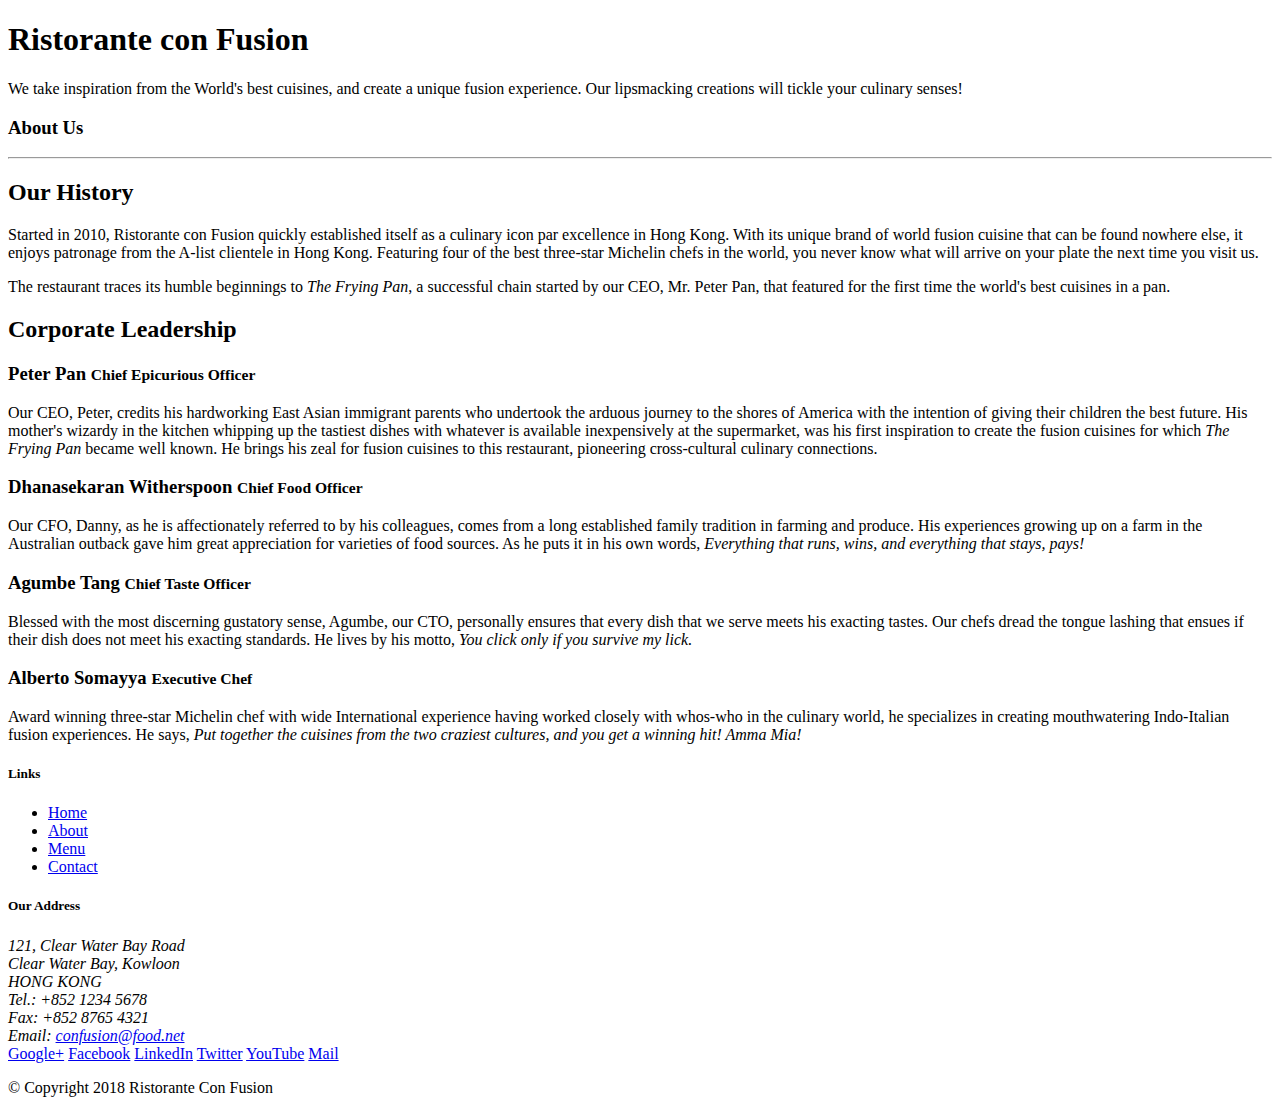
==== aboutus.html @ 0ed4d9d5 "New commit" ====
<!DOCTYPE html>
<html lang="en">

<head>

    <title>Ristorante Con Fusion: About Us</title>

</head>

<body>

    <header class="jumbotron">
        <div class="container">
            <div class="row row-header">
                <div class="col-12 col-sm-6">
                    <h1>Ristorante con Fusion</h1>
                    <p>We take inspiration from the World's best cuisines, and create a unique fusion experience. Our lipsmacking creations will tickle your culinary senses!</p>
                </div>
                <div class="col-12 col-sm">
                </div>
            </div>
        </div>
    </header>

    <div>
        <div>
            <div>
               <h3>About Us</h3>
               <hr>
            </div>
        </div>

        <div>
            <div>
                <h2>Our History</h2>
                <p>Started in 2010, Ristorante con Fusion quickly established itself as a culinary icon par excellence in Hong Kong. With its unique brand of world fusion cuisine that can be found nowhere else, it enjoys patronage from the A-list clientele in Hong Kong.  Featuring four of the best three-star Michelin chefs in the world, you never know what will arrive on your plate the next time you visit us.</p>
                <p>The restaurant traces its humble beginnings to <em>The Frying Pan</em>, a successful chain started by our CEO, Mr. Peter Pan, that featured for the first time the world's best cuisines in a pan.</p>
            </div>
            <div>
            </div>
        </div>


        <div>
            <div>
                <h2>Corporate Leadership</h2>
                <h3>Peter Pan <small>Chief Epicurious Officer</small></h3>
                <p>Our CEO, Peter, credits his hardworking East Asian immigrant parents who undertook the arduous journey to the shores of America with the intention of giving their children the best future. His mother's wizardy in the kitchen whipping up the tastiest dishes with whatever is available inexpensively at the supermarket, was his first inspiration to create the fusion cuisines for which <em>The Frying Pan</em> became well known. He brings his zeal for fusion cuisines to this restaurant, pioneering cross-cultural culinary connections.</p>
                <h3>Dhanasekaran Witherspoon <small>Chief Food Officer</small></h3>
                <p>Our CFO, Danny, as he is affectionately referred to by his colleagues, comes from a long established family tradition in farming and produce. His experiences growing up on a farm in the Australian outback gave him great appreciation for varieties of food sources. As he puts it in his own words, <em>Everything that runs, wins, and everything that stays, pays!</em></p>
                <h3>Agumbe Tang <small>Chief Taste Officer</small></h3>
                <p>Blessed with the most discerning gustatory sense, Agumbe, our CTO, personally ensures that every dish that we serve meets his exacting tastes. Our chefs dread the tongue lashing that ensues if their dish does not meet his exacting standards. He lives by his motto, <em>You click only if you survive my lick.</em></p>
                <h3>Alberto Somayya <small>Executive Chef</small></h3>
                <p>Award winning three-star Michelin chef with wide International experience having worked closely with whos-who in the culinary world, he specializes in creating mouthwatering Indo-Italian fusion experiences. He says, <em>Put together the cuisines from the two craziest cultures, and you get a winning hit! Amma Mia!</em></p>
            </div>
       </div>

    </div>

    <footer class="footer">
        <div class="container">
            <div class="row">             
                <div class="col-4 offset-1 col-sm-2">
                    <h5>Links</h5>
                    <ul class="list-unstyled">
                        <li><a href="#">Home</a></li>
                        <li><a href="#">About</a></li>
                        <li><a href="#">Menu</a></li>
                        <li><a href="#">Contact</a></li>
                    </ul>
                </div>
                <div class="col-7 col-sm-5">
                    <h5>Our Address</h5>
                    <address>
		              121, Clear Water Bay Road<br>
		              Clear Water Bay, Kowloon<br>
		              HONG KONG<br>
		              Tel.: +852 1234 5678<br>
		              Fax: +852 8765 4321<br>
		              Email: <a href="mailto:confusion@food.net">confusion@food.net</a>
		           </address>
                </div>
                <div class="col-12 col-sm-4 align-self-center">
                    <div class="text-center">
                        <a href="http://google.com/+">Google+</a>
                        <a href="http://www.facebook.com/profile.php?id=">Facebook</a>
                        <a href="http://www.linkedin.com/in/">LinkedIn</a>
                        <a href="http://twitter.com/">Twitter</a>
                        <a href="http://youtube.com/">YouTube</a>
                        <a href="mailto:">Mail</a>
                    </div>
                </div>
           </div>
           <div class="row justify-content-center">             
                <div class="col-auto">
                    <p>© Copyright 2018 Ristorante Con Fusion</p>
                </div>
           </div>
        </div>
    </footer>
    
</body>

</html>
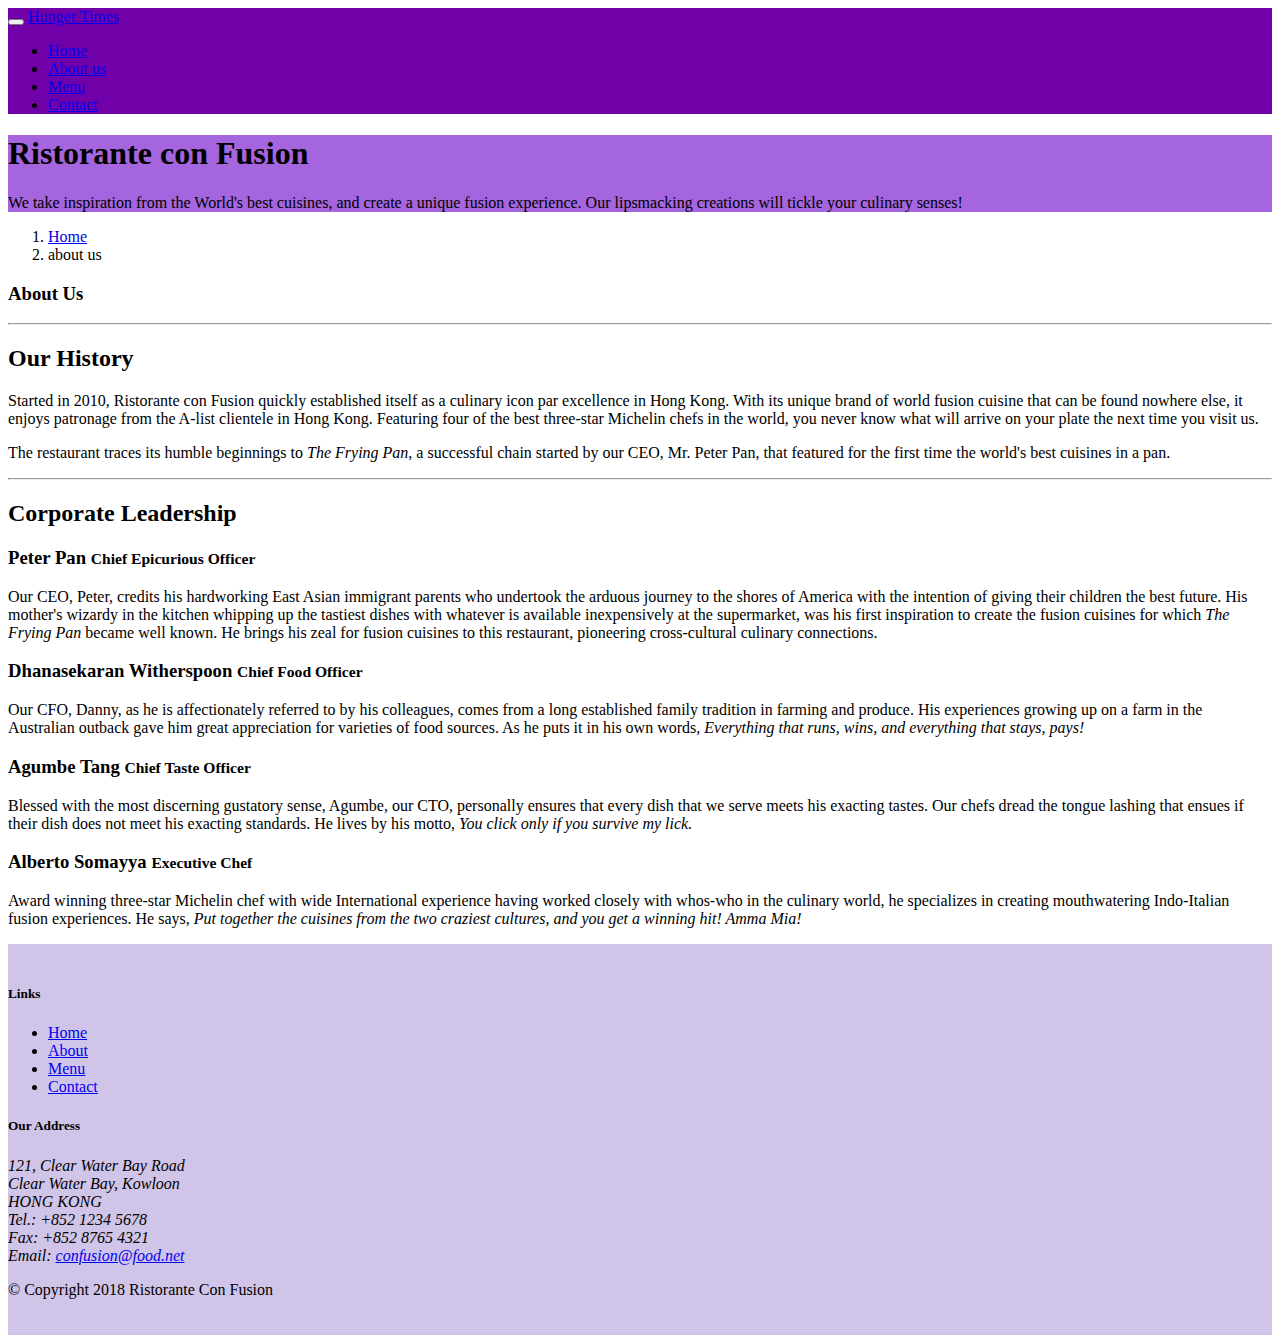
==== commit 67f7ef3c: "buttons" ====
--- a/aboutus.html
+++ b/aboutus.html
@@ -2,19 +2,47 @@
 <html lang="en">
 
 <head>
+    <meta charset="utf-8">
+    <meta name="viewport" content="width=device-width, initial-scale=1, shrink-to-fit=no">
+    <meta http-equiv="x-ua-compatible" content="ie=edge">
+
+    <!-- Bootstrap CSS -->
+    
+    <link rel="stylesheet" href="node_modules/bootstrap/dist/css/bootstrap.min.css">
+    <link rel="stylesheet" href="node_modules/font-awesome/css/font-awesome.min.css">
+    <link rel="stylesheet" href="node_modules/bootstrap-social/bootstrap-social.css">
+    <link href="css/style.css" rel="stylesheet">
 
     <title>Ristorante Con Fusion: About Us</title>
 
 </head>
 
 <body>
+    <div class="navbar navbar-dark navbar-expand-sm  fixed-to-top">
+        <div class="container">
+            <button class="navbar-toggler" type="button" data-toggle="collapse" data-target="#Navbar">
+                <span class="navbar-toggler-icon"></span>
+            </button>
+            <a class="navbar-brand" href="#">Hunger Times</a>
+            <div class="collapse navbar-collapse" id="Navbar">
+                <ul class="navbar-nav mr-auto">
+                    <li class="nav-item active"><a class="nav-link " href="#"><span class="fa fa-home fa-lg"> Home </span></a></li>
+                    <li class="nav-item"><a class="nav-link " href="aboutus.html"><span class="fa fa-info fa-lg"> About us </span></a></li>
+                    <li class="nav-item"><a class="nav-link " href="#"> <span class="fa fa-list fa-lg"> Menu </span></a></li>
+                    <li class="nav-item"><a class="nav-link " href="#"> <span class="fa fa-address-card fa-lg"> Contact </span></a></li>
+            </div>
 
-    <header class="jumbotron">
+            </ul>
+        </div>
+
+    </div>
+    <header class="jumbotron" style="background-color: rgb(164, 101, 223);">
         <div class="container">
             <div class="row row-header">
                 <div class="col-12 col-sm-6">
                     <h1>Ristorante con Fusion</h1>
-                    <p>We take inspiration from the World's best cuisines, and create a unique fusion experience. Our lipsmacking creations will tickle your culinary senses!</p>
+                    <p>We take inspiration from the World's best cuisines, and create a unique fusion experience. Our
+                        lipsmacking creations will tickle your culinary senses!</p>
                 </div>
                 <div class="col-12 col-sm">
                 </div>
@@ -22,47 +50,76 @@
         </div>
     </header>
 
-    <div>
-        <div>
-            <div>
-               <h3>About Us</h3>
-               <hr>
+
+    <div class="container">
+        <div class="row">
+              <ol class="col-12 breadcrumb">
+                  <li class="breadcrumb-item"><a href="index.html">Home</a></li>
+                  <li class="breadcrumb-item active">about us</li>
+              </ol>
+            <div class="col-12">
+            <h3>About Us</h3>
+            <hr>
             </div>
         </div>
+    </div>
 
-        <div>
-            <div>
-                <h2>Our History</h2>
-                <p>Started in 2010, Ristorante con Fusion quickly established itself as a culinary icon par excellence in Hong Kong. With its unique brand of world fusion cuisine that can be found nowhere else, it enjoys patronage from the A-list clientele in Hong Kong.  Featuring four of the best three-star Michelin chefs in the world, you never know what will arrive on your plate the next time you visit us.</p>
-                <p>The restaurant traces its humble beginnings to <em>The Frying Pan</em>, a successful chain started by our CEO, Mr. Peter Pan, that featured for the first time the world's best cuisines in a pan.</p>
-            </div>
-            <div>
-            </div>
+    <div class="container">
+        <div class="col-sm-6">
+            <h2>Our History</h2>
+            <p>Started in 2010, Ristorante con Fusion quickly established itself as a culinary icon par excellence in
+                Hong Kong. With its unique brand of world fusion cuisine that can be found nowhere else, it enjoys
+                patronage from the A-list clientele in Hong Kong. Featuring four of the best three-star Michelin chefs
+                in the world, you never know what will arrive on your plate the next time you visit us.</p>
+            <p>The restaurant traces its humble beginnings to <em>The Frying Pan</em>, a successful chain started by our
+                CEO, Mr. Peter Pan, that featured for the first time the world's best cuisines in a pan.</p>
+            <hr>
         </div>
 
+        <div class="col-12 col-sm">
 
-        <div>
-            <div>
-                <h2>Corporate Leadership</h2>
-                <h3>Peter Pan <small>Chief Epicurious Officer</small></h3>
-                <p>Our CEO, Peter, credits his hardworking East Asian immigrant parents who undertook the arduous journey to the shores of America with the intention of giving their children the best future. His mother's wizardy in the kitchen whipping up the tastiest dishes with whatever is available inexpensively at the supermarket, was his first inspiration to create the fusion cuisines for which <em>The Frying Pan</em> became well known. He brings his zeal for fusion cuisines to this restaurant, pioneering cross-cultural culinary connections.</p>
-                <h3>Dhanasekaran Witherspoon <small>Chief Food Officer</small></h3>
-                <p>Our CFO, Danny, as he is affectionately referred to by his colleagues, comes from a long established family tradition in farming and produce. His experiences growing up on a farm in the Australian outback gave him great appreciation for varieties of food sources. As he puts it in his own words, <em>Everything that runs, wins, and everything that stays, pays!</em></p>
-                <h3>Agumbe Tang <small>Chief Taste Officer</small></h3>
-                <p>Blessed with the most discerning gustatory sense, Agumbe, our CTO, personally ensures that every dish that we serve meets his exacting tastes. Our chefs dread the tongue lashing that ensues if their dish does not meet his exacting standards. He lives by his motto, <em>You click only if you survive my lick.</em></p>
-                <h3>Alberto Somayya <small>Executive Chef</small></h3>
-                <p>Award winning three-star Michelin chef with wide International experience having worked closely with whos-who in the culinary world, he specializes in creating mouthwatering Indo-Italian fusion experiences. He says, <em>Put together the cuisines from the two craziest cultures, and you get a winning hit! Amma Mia!</em></p>
-            </div>
-       </div>
+        </div>
+    </div>
+
+
+    <div class="container">
+        <div class="col-sm-11">
+
+            <h2>Corporate Leadership</h2>
+            <h3>Peter Pan <small>Chief Epicurious Officer</small></h3>
+            <p class="d-none d-sm-block">Our CEO, Peter, credits his hardworking East Asian immigrant parents who
+                undertook the arduous journey to the shores of America with the intention of giving their children the
+                best future. His mother's wizardy in the kitchen whipping up the tastiest dishes with whatever is
+                available inexpensively at the supermarket, was his first inspiration to create the fusion cuisines for
+                which <em>The Frying Pan</em> became well known. He brings his zeal for fusion cuisines to this
+                restaurant, pioneering cross-cultural culinary connections.</p>
+            <h3>Dhanasekaran Witherspoon <small>Chief Food Officer</small></h3>
+            <p class="d-none d-sm-block">Our CFO, Danny, as he is affectionately referred to by his colleagues, comes
+                from a long established family tradition in farming and produce. His experiences growing up on a farm in
+                the Australian outback gave him great appreciation for varieties of food sources. As he puts it in his
+                own words, <em>Everything that runs, wins, and everything that stays, pays!</em></p>
+            <h3>Agumbe Tang <small>Chief Taste Officer</small></h3>
+            <p class="d-none d-sm-block">Blessed with the most discerning gustatory sense, Agumbe, our CTO, personally
+                ensures that every dish that we serve meets his exacting tastes. Our chefs dread the tongue lashing that
+                ensues if their dish does not meet his exacting standards. He lives by his motto, <em>You click only if
+                    you survive my lick.</em></p>
+            <h3>Alberto Somayya <small>Executive Chef</small></h3>
+            <p class="d-none d-sm-block">Award winning three-star Michelin chef with wide International experience
+                having worked closely with whos-who in the culinary world, he specializes in creating mouthwatering
+                Indo-Italian fusion experiences. He says, <em>Put together the cuisines from the two craziest cultures,
+                    and you get a winning hit! Amma Mia!</em></p>
+
+        </div>
+    </div>
 
     </div>
 
     <footer class="footer">
         <div class="container">
-            <div class="row">             
+            <div class="row">
                 <div class="col-4 offset-1 col-sm-2">
                     <h5>Links</h5>
-                    <ul class="list-unstyled">
+                    <ul class="list-unstyled ">
                         <li><a href="#">Home</a></li>
                         <li><a href="#">About</a></li>
                         <li><a href="#">Menu</a></li>
@@ -72,33 +129,37 @@
                 <div class="col-7 col-sm-5">
                     <h5>Our Address</h5>
                     <address>
-		              121, Clear Water Bay Road<br>
-		              Clear Water Bay, Kowloon<br>
-		              HONG KONG<br>
-		              Tel.: +852 1234 5678<br>
-		              Fax: +852 8765 4321<br>
-		              Email: <a href="mailto:confusion@food.net">confusion@food.net</a>
-		           </address>
+                        121, Clear Water Bay Road<br>
+                        Clear Water Bay, Kowloon<br>
+                        HONG KONG<br>
+                       <i class="fa fa-phone fa-lg"></i> Tel.: +852 1234 5678<br>
+                       <i class="fa fa-fax fa-lg"></i>Fax: +852 8765 4321<br>
+                       <i class="fa fa-envelope fa-lg"></i> Email: <a href="mailto:confusion@food.net">confusion@food.net</a>
+                    </address>
                 </div>
-                <div class="col-12 col-sm-4 align-self-center">
+                <div class="col-sm-12 col-sm-4  align-self-center  ">
                     <div class="text-center">
-                        <a href="http://google.com/+">Google+</a>
-                        <a href="http://www.facebook.com/profile.php?id=">Facebook</a>
-                        <a href="http://www.linkedin.com/in/">LinkedIn</a>
-                        <a href="http://twitter.com/">Twitter</a>
-                        <a href="http://youtube.com/">YouTube</a>
-                        <a href="mailto:">Mail</a>
+                        <a class="btn btn-social-icon btn-google" href="http://google.com/+"><i class="fa fa-google-plus fa-md"></i></a>
+                        <a class="btn btn-social-icon btn-facebook" href="http://www.facebook.com/profile.php?id="><i class="fa fa-facebook fa-md"></i></a>
+                        <a class="btn btn-social-icon btn-linkedin" href="http://www.linkedin.com/in/"><i class="fa fa-linkedin fa-md"></i></a>
+                        <a class="btn btn-social-icon btn-twitter" href="http://twitter.com/"><i class="fa fa-twitter fa-md"></i></a>
+                        <a class="btn btn-social-icon btn-youtube" href="http://youtube.com/"><i class="fa fa-youtube fa-md"></i></a>
+                        <a class="btn btn-social-icon" href="mailto:" class="fa fa-envelope fa-md"></a>
                     </div>
                 </div>
-           </div>
-           <div class="row justify-content-center">             
+            </div>
+            <div class="row justify-content-center">
                 <div class="col-auto">
                     <p>© Copyright 2018 Ristorante Con Fusion</p>
                 </div>
-           </div>
+            </div>
         </div>
     </footer>
-    
+    <!-- jQuery first, then Popper.js, then Bootstrap JS. -->
+    <script src="node_modules/jquery/dist/jquery.slim.min.js"></script>
+    <script src="node_modules/popper.js/dist/umd/popper.min.js"></script>
+    <script src="node_modules/bootstrap/dist/js/bootstrap.min.js"></script>
+
 </body>
 
-</html>
+</html>--- a/css/style.css
+++ b/css/style.css
@@ -0,0 +1,27 @@
+
+.row-header{
+    
+    margin:0px auto;
+    padding:0px;
+}
+
+.footer{
+    background-color: #D1C4E9;
+    margin:0px auto;
+    padding: 20px 0px 20px 0px;
+}
+.row-content {
+    margin:0px auto;
+    padding: 50px 0px 50px 0px;
+    border-bottom: 1px ridge;
+    min-height:400px;
+}
+
+.address{
+    padding:50px 0px 0px 0px;
+    z-index:0;
+
+}
+.navbar-dark {
+    background-color: rgb(112, 0, 168);
+}
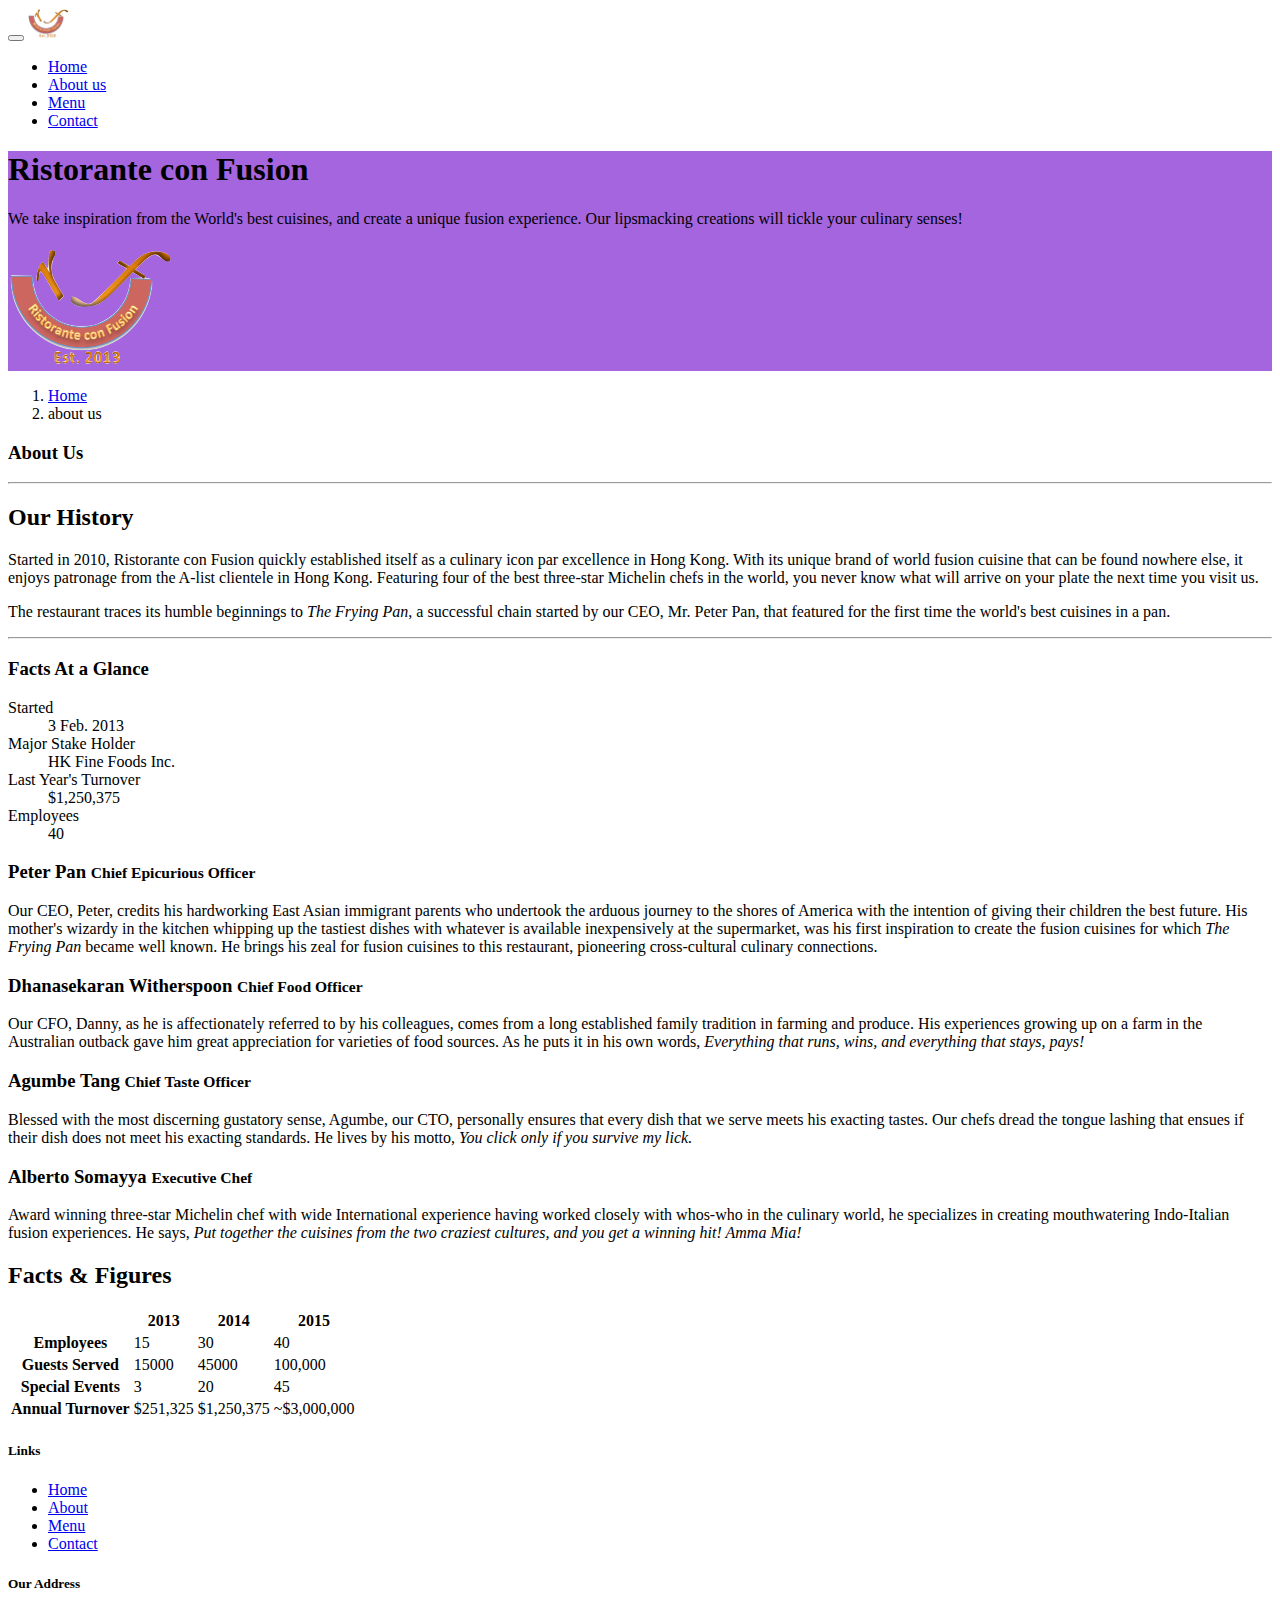
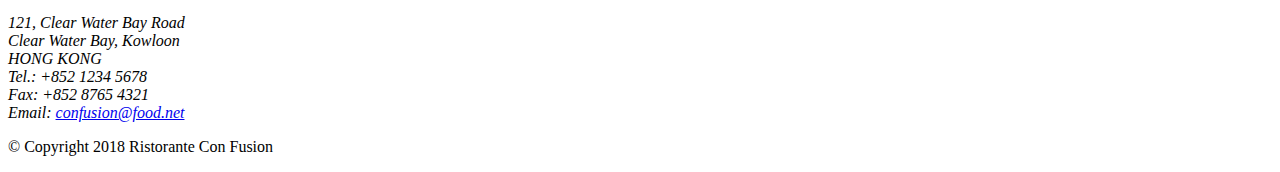
==== commit e1ff93db: "Learning Bootstrap" ====
--- a/aboutus.html
+++ b/aboutus.html
@@ -7,7 +7,7 @@
     <meta http-equiv="x-ua-compatible" content="ie=edge">
 
     <!-- Bootstrap CSS -->
-    
+
     <link rel="stylesheet" href="node_modules/bootstrap/dist/css/bootstrap.min.css">
     <link rel="stylesheet" href="node_modules/font-awesome/css/font-awesome.min.css">
     <link rel="stylesheet" href="node_modules/bootstrap-social/bootstrap-social.css">
@@ -23,13 +23,17 @@
             <button class="navbar-toggler" type="button" data-toggle="collapse" data-target="#Navbar">
                 <span class="navbar-toggler-icon"></span>
             </button>
-            <a class="navbar-brand" href="#">Hunger Times</a>
+            <a class="navbar-brand" href="#"><img src="img/logo.png" height="30" width="41"></a>
             <div class="collapse navbar-collapse" id="Navbar">
                 <ul class="navbar-nav mr-auto">
-                    <li class="nav-item active"><a class="nav-link " href="#"><span class="fa fa-home fa-lg"> Home </span></a></li>
-                    <li class="nav-item"><a class="nav-link " href="aboutus.html"><span class="fa fa-info fa-lg"> About us </span></a></li>
-                    <li class="nav-item"><a class="nav-link " href="#"> <span class="fa fa-list fa-lg"> Menu </span></a></li>
-                    <li class="nav-item"><a class="nav-link " href="#"> <span class="fa fa-address-card fa-lg"> Contact </span></a></li>
+                    <li class="nav-item active"><a class="nav-link " href="#"><span class="fa fa-home fa-lg"> Home
+                            </span></a></li>
+                    <li class="nav-item"><a class="nav-link " href="aboutus.html"><span class="fa fa-info fa-lg"> About
+                                us </span></a></li>
+                    <li class="nav-item"><a class="nav-link " href="#"> <span class="fa fa-list fa-lg"> Menu </span></a>
+                    </li>
+                    <li class="nav-item"><a class="nav-link " href="contactus.html"> <span class="fa fa-address-card fa-lg"> Contact
+                            </span></a></li>
             </div>
 
             </ul>
@@ -44,7 +48,8 @@
                     <p>We take inspiration from the World's best cuisines, and create a unique fusion experience. Our
                         lipsmacking creations will tickle your culinary senses!</p>
                 </div>
-                <div class="col-12 col-sm">
+                <div class="col-12 col-sm align-self-center">
+                    <img src="img/logo.png" class="image-fluid">
                 </div>
             </div>
         </div>
@@ -53,19 +58,19 @@
 
     <div class="container">
         <div class="row">
-              <ol class="col-12 breadcrumb">
-                  <li class="breadcrumb-item"><a href="index.html">Home</a></li>
-                  <li class="breadcrumb-item active">about us</li>
-              </ol>
+            <ol class="col-12 breadcrumb">
+                <li class="breadcrumb-item"><a href="index.html">Home</a></li>
+                <li class="breadcrumb-item active">about us</li>
+            </ol>
             <div class="col-12">
-            <h3>About Us</h3>
-            <hr>
-            </div>
-        </div>
-    </div>
-
-    <div class="container">
-        <div class="col-sm-6">
+                <h3>About Us</h3>
+                <hr>
+            </div>
+        </div>
+    </div>
+
+    <div class="row row-content">
+        <div class="col-sm-6 offset-1">
             <h2>Our History</h2>
             <p>Started in 2010, Ristorante con Fusion quickly established itself as a culinary icon par excellence in
                 Hong Kong. With its unique brand of world fusion cuisine that can be found nowhere else, it enjoys
@@ -76,42 +81,246 @@
             <hr>
         </div>
 
-        <div class="col-12 col-sm">
-
-        </div>
-    </div>
-
-
-    <div class="container">
-        <div class="col-sm-11">
-
-            <h2>Corporate Leadership</h2>
-            <h3>Peter Pan <small>Chief Epicurious Officer</small></h3>
-            <p class="d-none d-sm-block">Our CEO, Peter, credits his hardworking East Asian immigrant parents who
-                undertook the arduous journey to the shores of America with the intention of giving their children the
-                best future. His mother's wizardy in the kitchen whipping up the tastiest dishes with whatever is
-                available inexpensively at the supermarket, was his first inspiration to create the fusion cuisines for
-                which <em>The Frying Pan</em> became well known. He brings his zeal for fusion cuisines to this
-                restaurant, pioneering cross-cultural culinary connections.</p>
-            <h3>Dhanasekaran Witherspoon <small>Chief Food Officer</small></h3>
-            <p class="d-none d-sm-block">Our CFO, Danny, as he is affectionately referred to by his colleagues, comes
-                from a long established family tradition in farming and produce. His experiences growing up on a farm in
-                the Australian outback gave him great appreciation for varieties of food sources. As he puts it in his
-                own words, <em>Everything that runs, wins, and everything that stays, pays!</em></p>
-            <h3>Agumbe Tang <small>Chief Taste Officer</small></h3>
-            <p class="d-none d-sm-block">Blessed with the most discerning gustatory sense, Agumbe, our CTO, personally
-                ensures that every dish that we serve meets his exacting tastes. Our chefs dread the tongue lashing that
-                ensues if their dish does not meet his exacting standards. He lives by his motto, <em>You click only if
-                    you survive my lick.</em></p>
-            <h3>Alberto Somayya <small>Executive Chef</small></h3>
-            <p class="d-none d-sm-block">Award winning three-star Michelin chef with wide International experience
-                having worked closely with whos-who in the culinary world, he specializes in creating mouthwatering
-                Indo-Italian fusion experiences. He says, <em>Put together the cuisines from the two craziest cultures,
-                    and you get a winning hit! Amma Mia!</em></p>
-
-        </div>
-    </div>
-
+        <div class="col-sm">
+            <div class="col-12 col-sm-8 offset-2">
+                <div class="card">
+                    <h3 class="card-header bg-primary text-white">Facts At a Glance</h3>
+                    <div class="card-body">
+                        <dl class="row">
+                            <dt class="col-6">Started</dt>
+                            <dd class="col-6">3 Feb. 2013</dd>
+                            <dt class="col-6">Major Stake Holder</dt>
+                            <dd class="col-6">HK Fine Foods Inc.</dd>
+                            <dt class="col-6">Last Year's Turnover</dt>
+                            <dd class="col-6">$1,250,375</dd>
+                            <dt class="col-6">Employees</dt>
+                            <dd class="col-6">40</dd>
+                        </dl>
+                    </div>
+                </div>
+            </div>
+
+        </div>
+    </div>
+
+
+    <div class="container-fluid">
+        <div class="col-sm-10 offset-1">
+
+           <!-- <h2>Corporate Leadership</h2>
+            <ul class="nav nav-tabs">
+                <li class="nav-item">
+                    <a class="nav-link active" href="#peter" role="tab" data-toggle="tab">Peter Pan, CEO </a>
+                </li>
+
+                <li class="nav-item">
+                    <a class="nav-link " href="#danny" role="tab" data-toggle="tab">Danny witherspoon </a>
+                </li>
+
+                <li class="nav-item">
+                    <a class="nav-link " href="#agumbe" role="tab" data-toggle="tab">Agumbe Tang </a>
+                </li>
+
+                <li class="nav-item">
+                    <a class="nav-link " href="#alberto" role="tab" data-toggle="tab">Alberto Somayya </a>
+                </li>
+
+            </ul>
+
+             <div class="tab-content">
+                <div role="tabpanel" class="tab-pane fade show active" id="peter">
+                    <h3>Peter Pan <small>Chief Epicurious Officer</small></h3>
+                    <p class="d-none d-sm-block">Our CEO, Peter, credits his hardworking East Asian immigrant parents
+                        who
+                        undertook the arduous journey to the shores of America with the intention of giving their
+                        children the
+                        best future. His mother's wizardy in the kitchen whipping up the tastiest dishes with whatever
+                        is
+                        available inexpensively at the supermarket, was his first inspiration to create the fusion
+                        cuisines for
+                        which <em>The Frying Pan</em> became well known. He brings his zeal for fusion cuisines to this
+                        restaurant, pioneering cross-cultural culinary connections.</p>
+                </div>
+
+                <div role="tabpanel" class="tab-pane fade show " id="danny">
+                    <h3>Dhanasekaran Witherspoon <small>Chief Food Officer</small></h3>
+                    <p class="d-none d-sm-block">Our CFO, Danny, as he is affectionately referred to by his colleagues,
+                        comes
+                        from a long established family tradition in farming and produce. His experiences growing up on a
+                        farm in
+                        the Australian outback gave him great appreciation for varieties of food sources. As he puts it
+                        in
+                        his
+                        own words, <em>Everything that runs, wins, and everything that stays, pays!</em></p>
+                </div>
+
+                <div role="tabpanel" class="tab-pane fade show " id="agumbe">
+                    <h3>Agumbe Tang <small>Chief Taste Officer</small></h3>
+                    <p class="d-none d-sm-block">Blessed with the most discerning gustatory sense, Agumbe, our CTO,
+                        personally
+                        ensures that every dish that we serve meets his exacting tastes. Our chefs dread the tongue
+                        lashing
+                        that
+                        ensues if their dish does not meet his exacting standards. He lives by his motto, <em>You click
+                            only
+                            if
+                            you survive my lick.</em></p>
+                </div>
+
+                <div role="tabpanel" class="tab-pane fade show " id="alberto">
+                    <h3>Alberto Somayya <small>Executive Chef</small></h3>
+                    <p class="d-none d-sm-block">Award winning three-star Michelin chef with wide International
+                        experience
+                        having worked closely with whos-who in the culinary world, he specializes in creating
+                        mouthwatering
+                        Indo-Italian fusion experiences. He says, <em>Put together the cuisines from the two craziest
+                            cultures,
+                            and you get a winning hit! Amma Mia!</em></p>
+                </div>
+
+            </div> -->
+
+            <div class="accordion">
+                <div class="card">
+                    <div class="card-header" role="tab" id="peterhead">
+                    <h3 class="mb-0">
+                        <a data-toggle="collapse" data-target="#peter">
+                        Peter Pan <small>Chief Epicurious Officer</small>
+                        </a>
+                    </h3>
+                    </div>
+                    <div class="collapse show" id="peter" data-parent="#accordion">
+                        <div class="card-body">
+                            <p class="d-none d-sm-block">Our CEO, Peter, credits his hardworking East Asian immigrant parents
+                                who
+                                undertook the arduous journey to the shores of America with the intention of giving their
+                                children the
+                                best future. His mother's wizardy in the kitchen whipping up the tastiest dishes with whatever
+                                is
+                                available inexpensively at the supermarket, was his first inspiration to create the fusion
+                                cuisines for
+                                which <em>The Frying Pan</em> became well known. He brings his zeal for fusion cuisines to this
+                                restaurant, pioneering cross-cultural culinary connections.</p>
+                        </div>
+                    </div>
+                </div>
+                
+                <div class="card">
+                    <div class="card-header" role="tab" id="dannyhead">
+                    <h3 class="mb-0">
+                        <a data-toggle="collapse" data-target="#danny">
+                            Dhanasekaran Witherspoon <small>Chief Food Officer</small>
+                        </a>
+                    </h3>
+                    </div>
+                    <div class="collapse show" id="danny" data-parent="#accordion">
+                        <div class="card-body">
+                            <p class="d-none d-sm-block">Our CFO, Danny, as he is affectionately referred to by his colleagues,
+                                comes
+                                from a long established family tradition in farming and produce. His experiences growing up on a
+                                farm in
+                                the Australian outback gave him great appreciation for varieties of food sources. As he puts it
+                                in
+                                his
+                                own words, <em>Everything that runs, wins, and everything that stays, pays!</em></p>
+                        </div>
+                    </div>
+                </div>
+
+                <div class="card">
+                    <div class="card-header" role="tab" id="agumbehead">
+                    <h3 class="mb-0">
+                        <a data-toggle="collapse" data-target="#agumbe">
+                            Agumbe Tang <small>Chief Taste Officer</small>
+                        </a>
+                    </h3>
+                    </div>
+                    <div class="collapse show" id="agumbe" data-parent="#accordion">
+                        <div class="card-body">
+                            <p class="d-none d-sm-block">Blessed with the most discerning gustatory sense, Agumbe, our CTO,
+                                personally
+                                ensures that every dish that we serve meets his exacting tastes. Our chefs dread the tongue
+                                lashing
+                                that
+                                ensues if their dish does not meet his exacting standards. He lives by his motto, <em>You click
+                                    only
+                                    if
+                                    you survive my lick.</em></p>
+                        </div>
+                    </div>
+                </div>
+
+                <div class="card">
+                    <div class="card-header" role="tab" id="albertohead">
+                    <h3 class="mb-0">
+                        <a data-toggle="collapse" data-target="#alberto">
+                            Alberto Somayya <small>Executive Chef</small>
+                        </a>
+                    </h3>
+                    </div>
+                    <div class="collapse show" id="alberto" data-parent="#accordion">
+                        <div class="card-body">
+                            <p class="d-none d-sm-block">Award winning three-star Michelin chef with wide International
+                                experience
+                                having worked closely with whos-who in the culinary world, he specializes in creating
+                                mouthwatering
+                                Indo-Italian fusion experiences. He says, <em>Put together the cuisines from the two craziest
+                                    cultures,
+                                    and you get a winning hit! Amma Mia!</em></p>
+                        </div>
+                    </div>
+                </div>
+                
+            </div>
+
+        </div>
+    </div>
+
+    <div class="row row-content">
+        <div class="col-12 col-sm-8 offset-2">
+            <h2>Facts &amp; Figures</h2>
+            <div class="table-responsive">
+                <table class="table table-striped">
+                    <thead class="thead-dark">
+                        <tr>
+                            <th>&nbsp;</th>
+                            <th>2013</th>
+                            <th>2014</th>
+                            <th>2015</th>
+                        </tr>
+                    </thead>
+                    <tbody>
+                        <tr>
+                            <th>Employees</th>
+                            <td>15</td>
+                            <td>30</td>
+                            <td>40</td>
+                        </tr>
+                        <tr>
+                            <th>Guests Served</th>
+                            <td>15000</td>
+                            <td>45000</td>
+                            <td>100,000</td>
+                        </tr>
+                        <tr>
+                            <th>Special Events</th>
+                            <td>3</td>
+                            <td>20</td>
+                            <td>45</td>
+                        </tr>
+                        <tr>
+                            <th>Annual Turnover</th>
+                            <td>$251,325</td>
+                            <td>$1,250,375</td>
+                            <td>~$3,000,000</td>
+                        </tr>
+                    </tbody>
+                </table>
+            </div>
+        </div>
+        <div class="col-12 col-sm-3">
+        </div>
+    </div>
     </div>
 
     <footer class="footer">
@@ -132,18 +341,24 @@
                         121, Clear Water Bay Road<br>
                         Clear Water Bay, Kowloon<br>
                         HONG KONG<br>
-                       <i class="fa fa-phone fa-lg"></i> Tel.: +852 1234 5678<br>
-                       <i class="fa fa-fax fa-lg"></i>Fax: +852 8765 4321<br>
-                       <i class="fa fa-envelope fa-lg"></i> Email: <a href="mailto:confusion@food.net">confusion@food.net</a>
+                        <i class="fa fa-phone fa-lg"></i> Tel.: +852 1234 5678<br>
+                        <i class="fa fa-fax fa-lg"></i>Fax: +852 8765 4321<br>
+                        <i class="fa fa-envelope fa-lg"></i> Email: <a
+                            href="mailto:confusion@food.net">confusion@food.net</a>
                     </address>
                 </div>
-                <div class="col-sm-12 col-sm-4  align-self-center  ">
+                <div class="col-sm-12 col-sm-4  align-self-center ">
                     <div class="text-center">
-                        <a class="btn btn-social-icon btn-google" href="http://google.com/+"><i class="fa fa-google-plus fa-md"></i></a>
-                        <a class="btn btn-social-icon btn-facebook" href="http://www.facebook.com/profile.php?id="><i class="fa fa-facebook fa-md"></i></a>
-                        <a class="btn btn-social-icon btn-linkedin" href="http://www.linkedin.com/in/"><i class="fa fa-linkedin fa-md"></i></a>
-                        <a class="btn btn-social-icon btn-twitter" href="http://twitter.com/"><i class="fa fa-twitter fa-md"></i></a>
-                        <a class="btn btn-social-icon btn-youtube" href="http://youtube.com/"><i class="fa fa-youtube fa-md"></i></a>
+                        <a class="btn btn-social-icon btn-google" href="http://google.com/+"><i
+                                class="fa fa-google-plus fa-md"></i></a>
+                        <a class="btn btn-social-icon btn-facebook" href="http://www.facebook.com/profile.php?id="><i
+                                class="fa fa-facebook fa-md"></i></a>
+                        <a class="btn btn-social-icon btn-linkedin" href="http://www.linkedin.com/in/"><i
+                                class="fa fa-linkedin fa-md"></i></a>
+                        <a class="btn btn-social-icon btn-twitter" href="http://twitter.com/"><i
+                                class="fa fa-twitter fa-md"></i></a>
+                        <a class="btn btn-social-icon btn-youtube" href="http://youtube.com/"><i
+                                class="fa fa-youtube fa-md"></i></a>
                         <a class="btn btn-social-icon" href="mailto:" class="fa fa-envelope fa-md"></a>
                     </div>
                 </div>
@@ -159,6 +374,7 @@
     <script src="node_modules/jquery/dist/jquery.slim.min.js"></script>
     <script src="node_modules/popper.js/dist/umd/popper.min.js"></script>
     <script src="node_modules/bootstrap/dist/js/bootstrap.min.js"></script>
+    <script src="js/scripts.js"></script>
 
 </body>
 
